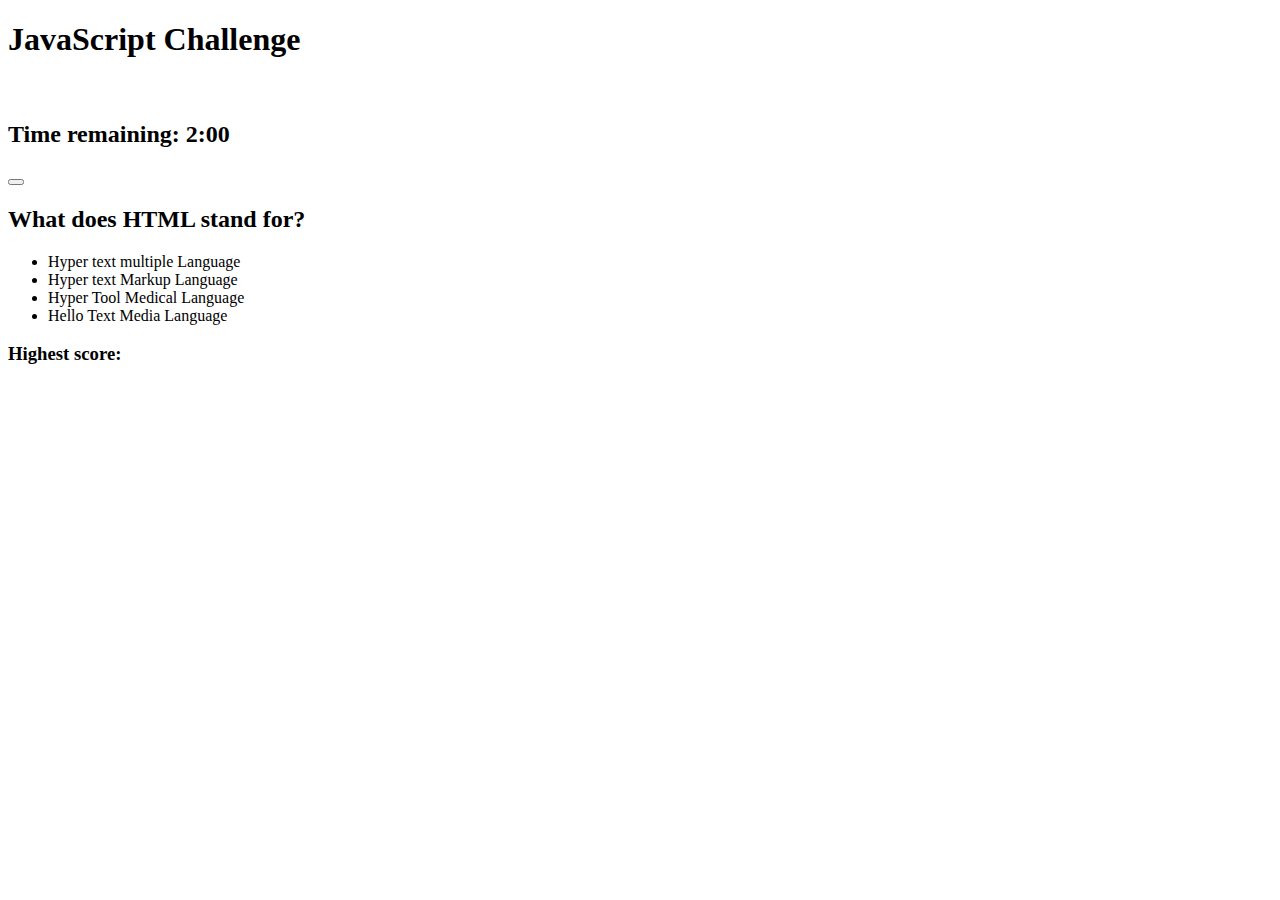
==== index.html @ 578e8902 "initial commit" ====
<!DOCTYPE html>
<html lang="en">
<head>
    <meta charset="UTF-8">
    <meta http-equiv="X-UA-Compatible" content="IE=edge">
    <meta name="viewport" content="width=device-width, initial-scale=1.0">
    <title>JavaScript Quiz</title>
    <link rel = "stylesheet"  type = "text/css" href ="style.css">
   
</head>
<body>

    <div class="container">

        <header>
            <h1>JavaScript Challenge</h1>
            <div id = "start_button" class = "hide">
            <button>Begin Quiz</button>
            </div>
        </header>

        <!-- Quiz section -->

        <div class="timer">
            <h2>Time remaining: 2:00</h2>
        </div>

        <div id = "questions">
            <button class = "submit"> </button>
        </div>

        <div class="score-section">
            <h3>Highest score: </h3>

        </div>

    </div>

</body>
<script src = "script.js"></script>


        
        <!-- Start button -->
        <!--Timer begins when start button is pushed -->
        <!-- Questions comes up when timer starts -->
        <!-- Multiple choice questions -->
        <!-- clickable button for each answer choice -->
        <!-- when question is answered, another question comes up -->
        <!-- wrong answer substracts time from clock -->
        <!-- Keep track of score -->
        <!-- Game over when all questions are answered or when the timer reaches 0 -->
        <!-- Save initials and score when game is over -->
        <!-- Input box for initials -->

        <!-- BUTTON --need one to start time, another to submit each answers-->
</html>
---- style.css ----
*{
   
}

.container{


}


#start_button{

}


.hide {
    opacity: 0
}

.timer{


}

.questions{


}

.submit{


}

.score-selection{

    
}
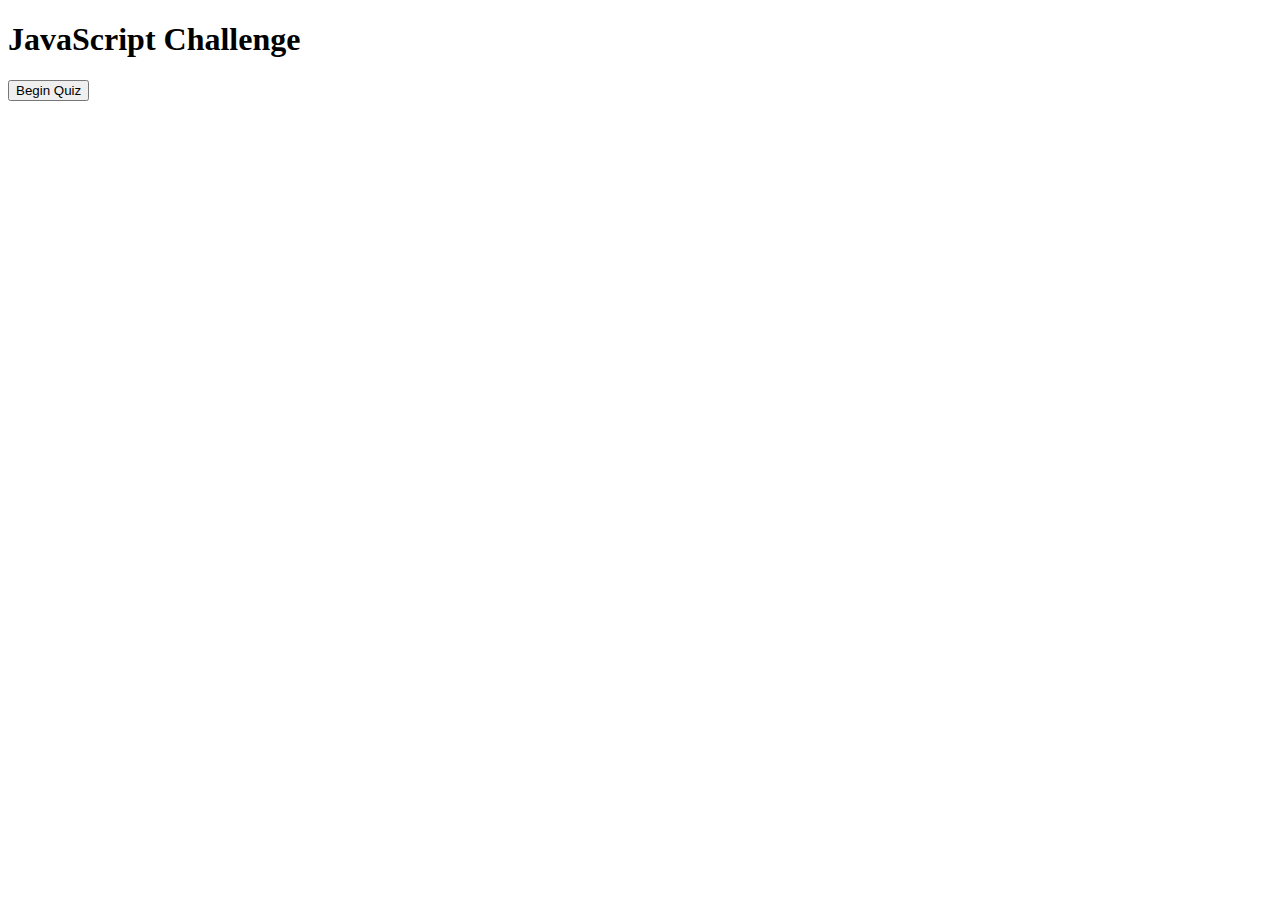
==== commit 90f9aaf9: "added start button" ====
--- a/index.html
+++ b/index.html
@@ -14,22 +14,22 @@
 
         <header>
             <h1>JavaScript Challenge</h1>
-            <div id = "start_button" class = "hide">
+            <div id = "start_button" class = "">
             <button>Begin Quiz</button>
             </div>
         </header>
 
         <!-- Quiz section -->
 
-        <div class="timer">
+        <div id = "timer" class="hide">
             <h2>Time remaining: 2:00</h2>
         </div>
 
-        <div id = "questions">
-            <button class = "submit"> </button>
+        <div id = "questions" class = "hide">
+            <button class = "submit">submit </button>
         </div>
 
-        <div class="score-section">
+        <div id = "score-section" class="hide">
             <h3>Highest score: </h3>
 
         </div>
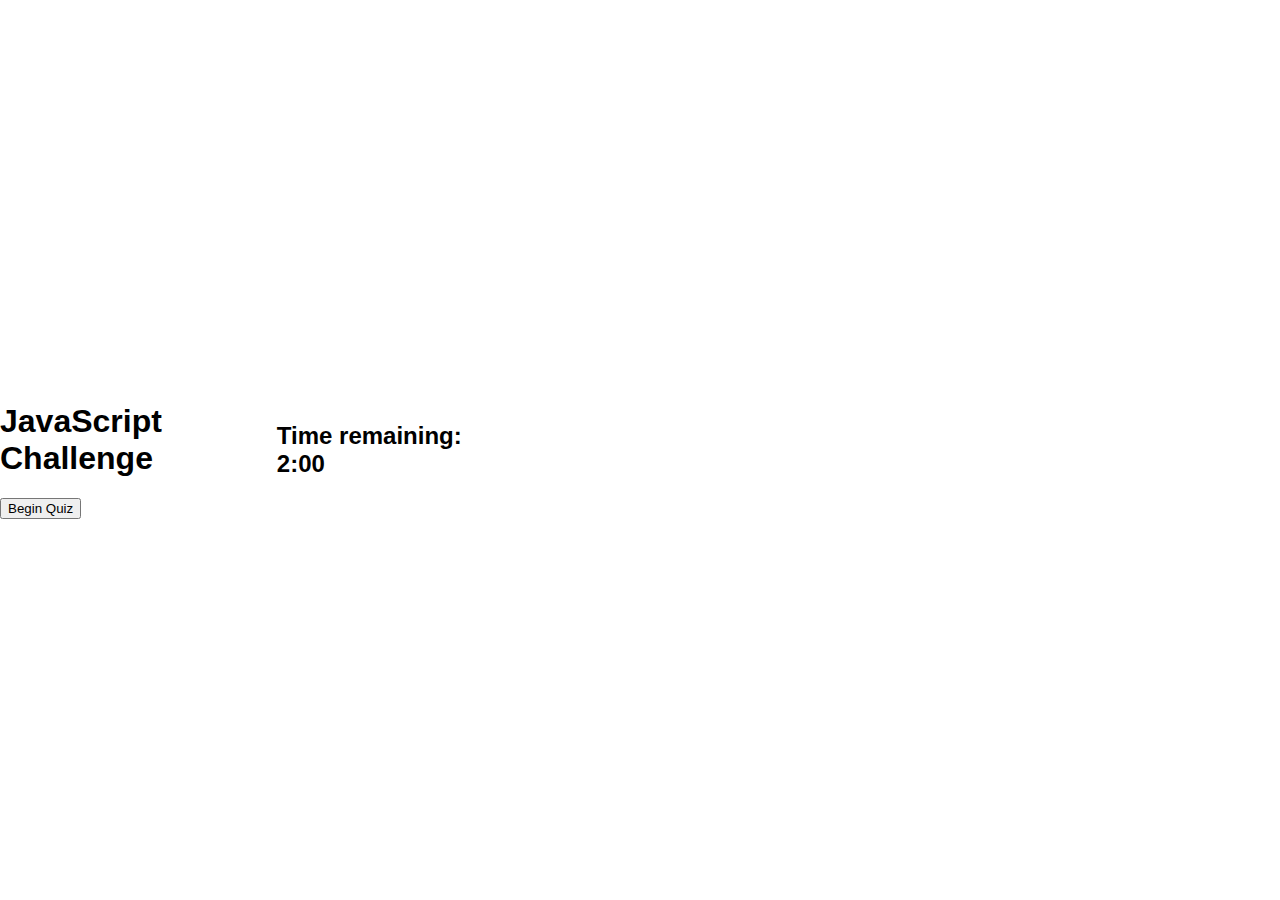
==== commit 970b9c99: "added click even to answer choices" ====
--- a/index.html
+++ b/index.html
@@ -10,8 +10,6 @@
 </head>
 <body>
 
-    <div class="container">
-
         <header>
             <h1>JavaScript Challenge</h1>
             <div id = "start_button" class = "">
@@ -19,22 +17,28 @@
             </div>
         </header>
 
-        <!-- Quiz section -->
-
-        <div id = "timer" class="hide">
+        <!-- Timer -->
+    <div class="timer-container">
+        <div id = "timer" class="">
             <h2>Time remaining: 2:00</h2>
         </div>
+    </div>
 
-        <div id = "questions" class = "hide">
-            <button class = "submit">submit </button>
-        </div>
+<!-- Question -->
+
+
+        <div id = "questions" class = "hide"></div>
+            
+            <!-- <div class="bton-display"></div> -->
+
+        <!-- <button class = "next">next </button> -->
 
         <div id = "score-section" class="hide">
             <h3>Highest score: </h3>
 
         </div>
 
-    </div>
+    
 
 </body>
 <script src = "script.js"></script>
--- a/style.css
+++ b/style.css
@@ -1,9 +1,32 @@
 *{
-   
+   box-sizing: border-box; 
+   font-family: 'Lucida Sans', 'Lucida Sans Regular', 'Lucida Grande', 'Lucida Sans Unicode', Geneva, Verdana, sans-serif ;
 }
 
-.container{
+h1{
+    aling-content: center
+}
 
+body{
+    padding: 0;
+    margin: 0;
+    display: flex;
+    height: 100vh;
+    width: 100vw;
+    justify-content: center;
+    align-items: center;
+}
+
+.timer{
+    background-color: green
+    width: 200px;
+    border-radius: 5px;
+    
+}
+
+
+.bton-display{
+    display: grid;
 
 }
 
@@ -22,12 +45,15 @@
 
 }
 
-.questions{
-
+#questions{
+    background-color: yellow;
+    width: 800px;
+    border-radius: 5px;
+    padding: 10px
 
 }
 
-.submit{
+.next{
 
 
 }
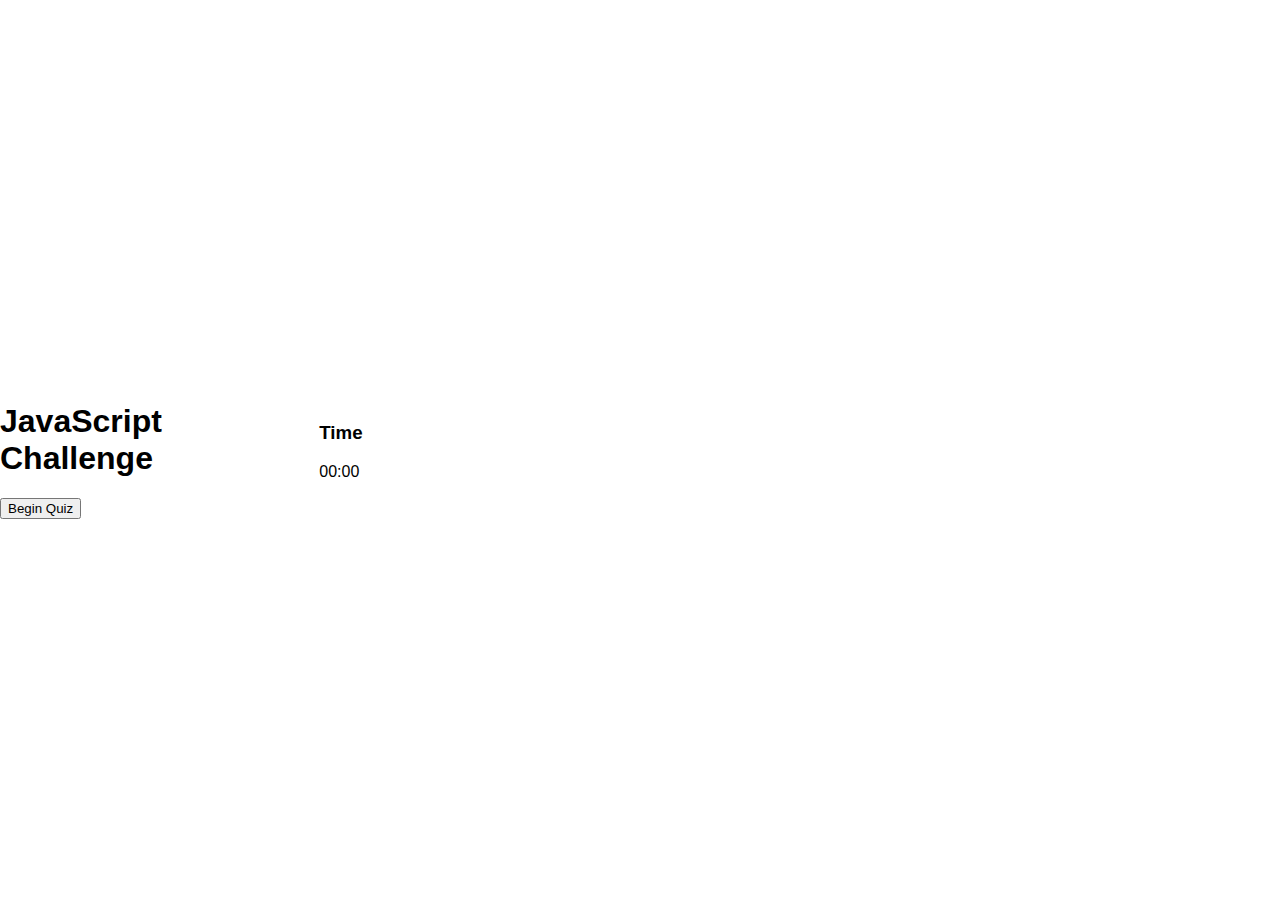
==== commit 312b6cb5: "Added timer function" ====
--- a/index.html
+++ b/index.html
@@ -19,8 +19,9 @@
 
         <!-- Timer -->
     <div class="timer-container">
-        <div id = "timer" class="">
-            <h2>Time remaining: 2:00</h2>
+        <div id = "timer">
+            <h3>Time</h3>
+            <p><span id="min">00</span>:<span id="sec">00</span></p>
         </div>
     </div>
 
@@ -38,6 +39,7 @@
 
         </div>
 
+        <div id = "roomContainer"></div>
     
 
 </body>
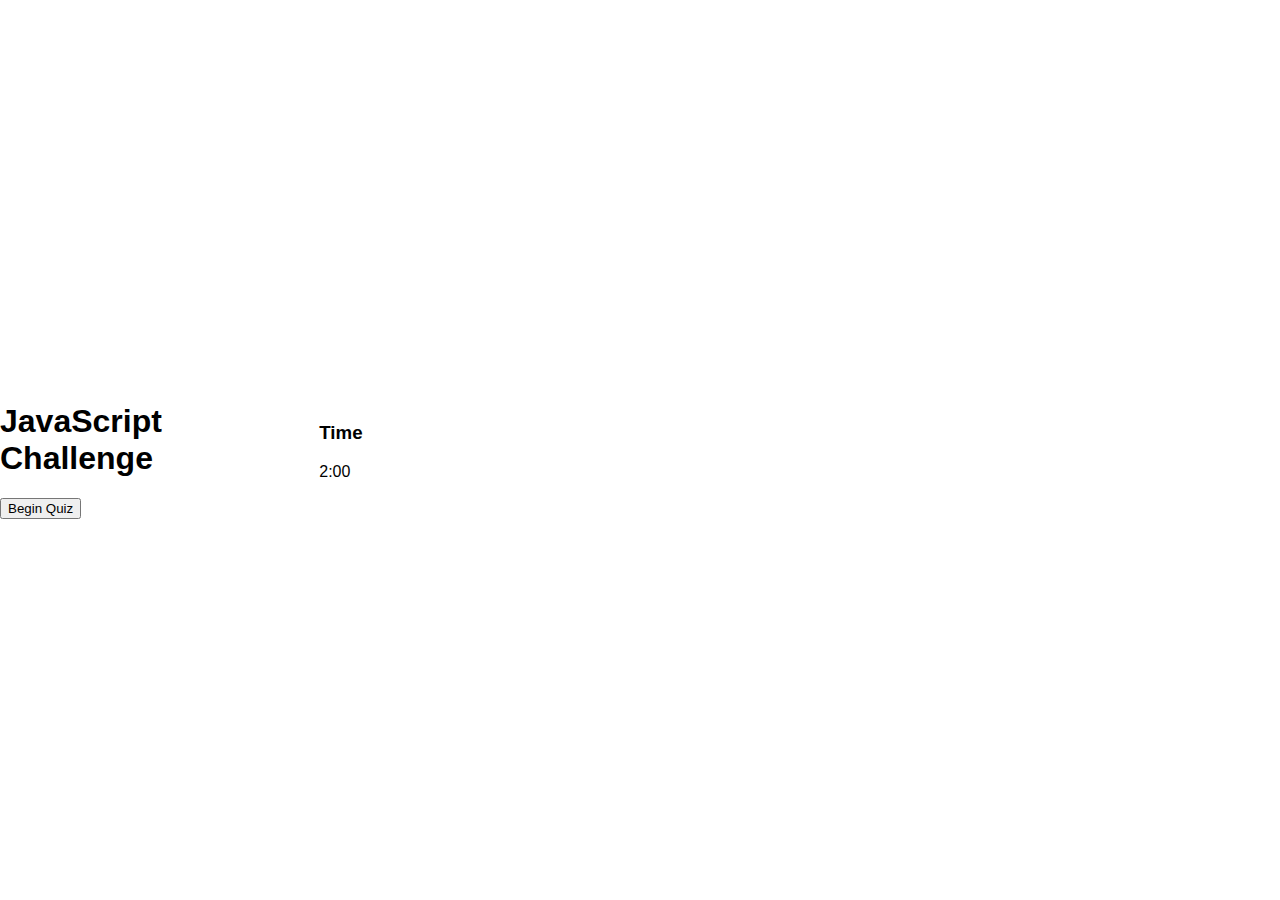
==== commit 36bdc7dc: "modified timer for 2 minutes" ====
--- a/index.html
+++ b/index.html
@@ -18,12 +18,13 @@
         </header>
 
         <!-- Timer -->
-    <div class="timer-container">
-        <div id = "timer">
-            <h3>Time</h3>
-            <p><span id="min">00</span>:<span id="sec">00</span></p>
+        <div class="timer-container">
+            <div>
+                <h3>Time</h3>
+                <p id = timer>2:00</p>
+                <!-- <p><span id="min">00</span>:<span id="sec">00</span></p> -->
+            </div>
         </div>
-    </div>
 
 <!-- Question -->
 
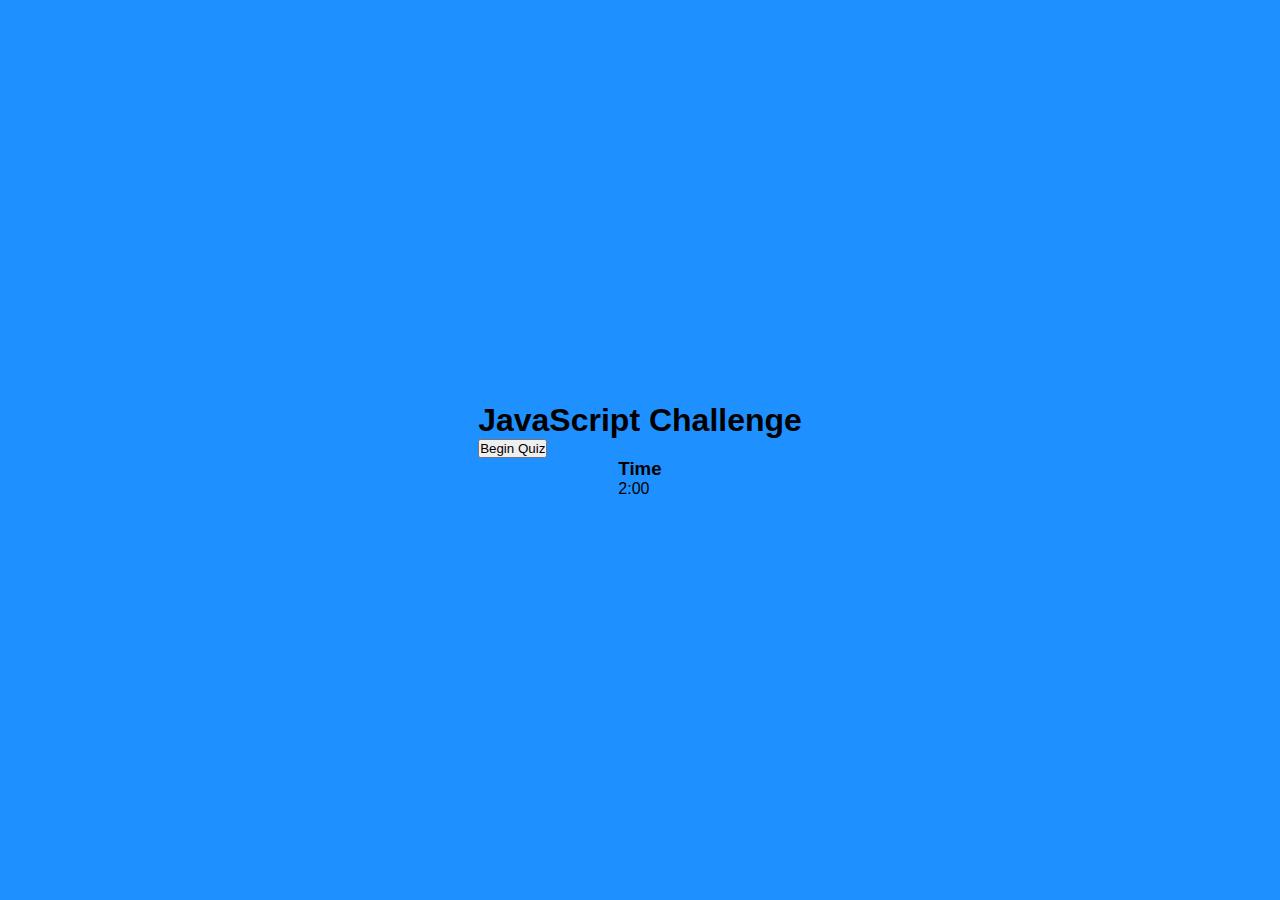
==== commit c4cbc16f: "Changes" ====
--- a/index.html
+++ b/index.html
@@ -1,64 +1,36 @@
 <!DOCTYPE html>
 <html lang="en">
-<head>
-    <meta charset="UTF-8">
-    <meta http-equiv="X-UA-Compatible" content="IE=edge">
-    <meta name="viewport" content="width=device-width, initial-scale=1.0">
+  <head>
+    <meta charset="UTF-8" />
+    <meta http-equiv="X-UA-Compatible" content="IE=edge" />
+    <meta name="viewport" content="width=device-width, initial-scale=1.0" />
     <title>JavaScript Quiz</title>
-    <link rel = "stylesheet"  type = "text/css" href ="style.css">
-   
-</head>
-<body>
+    <link rel="stylesheet" type="text/css" href="style.css" />
+  </head>
+  <body>
+    <header>
+      <h1>JavaScript Challenge</h1>
+      <div id="start_button" class="">
+        <button>Begin Quiz</button>
+      </div>
+    </header>
 
-        <header>
-            <h1>JavaScript Challenge</h1>
-            <div id = "start_button" class = "">
-            <button>Begin Quiz</button>
-            </div>
-        </header>
+    <!-- Timer -->
+    <div class="timer-container">
+      <div>
+        <h3>Time</h3>
+        <p id="timer">2:00</p>
+      </div>
+    </div>
 
-        <!-- Timer -->
-        <div class="timer-container">
-            <div>
-                <h3>Time</h3>
-                <p id = timer>2:00</p>
-                <!-- <p><span id="min">00</span>:<span id="sec">00</span></p> -->
-            </div>
-        </div>
+    <!-- Question -->
 
-<!-- Question -->
+    <div id="questions" class="hide"></div>
+    <div id="score-section" class="hide">
+      <h3>Highest score:</h3>
+    </div>
 
-
-        <div id = "questions" class = "hide"></div>
-            
-            <!-- <div class="bton-display"></div> -->
-
-        <!-- <button class = "next">next </button> -->
-
-        <div id = "score-section" class="hide">
-            <h3>Highest score: </h3>
-
-        </div>
-
-        <div id = "roomContainer"></div>
-    
-
-</body>
-<script src = "script.js"></script>
-
-
-        
-        <!-- Start button -->
-        <!--Timer begins when start button is pushed -->
-        <!-- Questions comes up when timer starts -->
-        <!-- Multiple choice questions -->
-        <!-- clickable button for each answer choice -->
-        <!-- when question is answered, another question comes up -->
-        <!-- wrong answer substracts time from clock -->
-        <!-- Keep track of score -->
-        <!-- Game over when all questions are answered or when the timer reaches 0 -->
-        <!-- Save initials and score when game is over -->
-        <!-- Input box for initials -->
-
-        <!-- BUTTON --need one to start time, another to submit each answers-->
-</html>+    <div id="roomContainer"></div>
+  </body>
+  <script src="script.js"></script>
+</html>
--- a/style.css
+++ b/style.css
@@ -1,67 +1,70 @@
-*{
-   box-sizing: border-box; 
-   font-family: 'Lucida Sans', 'Lucida Sans Regular', 'Lucida Grande', 'Lucida Sans Unicode', Geneva, Verdana, sans-serif ;
+* {
+  box-sizing: border-box;
+  margin: 0;
+  padding: 0;
+  font-family: "Lucida Sans", "Lucida Sans Regular", "Lucida Grande",
+    "Lucida Sans Unicode", Geneva, Verdana, sans-serif;
 }
 
-h1{
-    aling-content: center
+h1 {
+  aling-content: center;
 }
 
-body{
-    padding: 0;
-    margin: 0;
-    display: flex;
-    height: 100vh;
-    width: 100vw;
-    justify-content: center;
-    align-items: center;
+body {
+  height: 100vh;
+  width: 100vw;
+  justify-content: center;
+  align-items: center;
+  display: flex;
+  flex-direction: column;
+  background-color: dodgerblue;
 }
 
-.timer{
-    background-color: green
-    width: 200px;
-    border-radius: 5px;
-    
+.timer {
+  background-color: green;
+  width: 200px;
+  border-radius: 5px;
 }
 
-
-.bton-display{
-    display: grid;
-
+.bton-display {
+  display: grid;
 }
 
-
-#start_button{
-
+#start_button {
 }
 
-
 .hide {
-    opacity: 0
+  display: none;
 }
 
-.timer{
-
-
+.timer {
 }
 
-#questions{
-    background-color: yellow;
-    width: 800px;
-    border-radius: 5px;
-    padding: 10px
-
+#questions {
+  background-color: white;
+  width: fit-content;
+  border-radius: 5px;
+  padding: 15px 45px;
 }
 
-.next{
-
-
+#questions ul {
+  display: flex;
+  justify-content: space-between;
+  flex-wrap: wrap;
+  gap: 15px;
+  width: 100%;
+  list-style: none;
 }
-
-.score-selection{
-
-    
+#questions h2 {
+  text-align: center;
+  padding: 15px 0px;
 }
-
-
-
+#questions li {
+  width: 48%;
+  padding: 15px;
+  background-color: rgba(46, 137, 176, 0.819);
+}
+#questions li:hover {
+  cursor: pointer;
+  border: 2px solid dodgerblue;
+}
